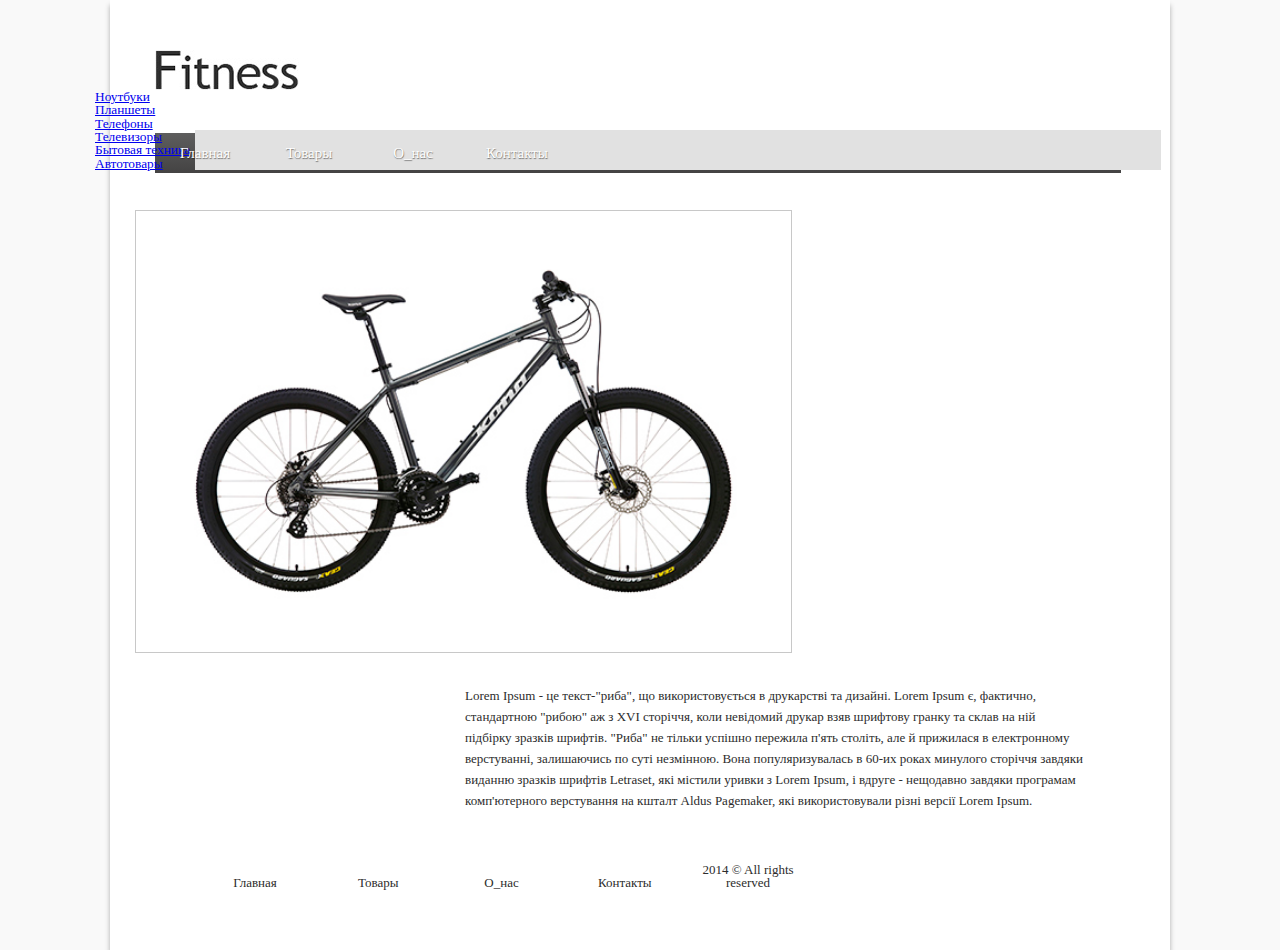
==== HTML_3/index.html @ 667593c6 "added html_3" ====
<!DOCTYPE html>
<html lang="ru">
<head>
	<title>Fitness</title>
	<meta charset="utf-8">
	<link rel="stylesheet" type="text/css" href="css/reset.css">
	<link rel="stylesheet" type="text/css" href="css/style.css">
</head>
<body>
	<div class="container">
		<header>
			<h1>
				<a href="#" class="logo">
					<img src="img/logo.jpg">
				</a>
			</h1>
			<nav>
				<ul class="menu">
					<li><a href="#">Главная</a></li>
					<li><a href="#" class="active">Товары</a></li>
					<li><a href="#">О_нас</a></li>
					<li><a href="#">Контакты</a></li>
				</ul>
			</nav>
		</header>
		<div class="main">
			<div class="aside">
				<ul>
					<li><a href="#">Ноутбуки</a></li>
					<li><a href="#">Планшеты</a></li>
					<li><a href="#">Телефоны</a></li>
					<li><a href="#">Телевизоры</a></li>
					<li><a href="#">Бытовая техника</a></li>
					<li><a href="#">Автотовары</a></li>
				</ul>
			</div>
			<div class="section">
				<div class="bicycle">
					<img style="border: 1px solid #c8c8c8;" src="img/bicycle.png" alt="bicycle">
				</div>
				<div class="text">Lorem Ipsum - це текст-"риба", що використовується в друкарстві та дизайні. Lorem Ipsum є, фактично, стандартною "рибою" аж з XVI сторіччя, коли невідомий друкар взяв шрифтову гранку та склав на ній підбірку зразків шрифтів. "Риба" не тільки успішно пережила п'ять століть, але й прижилася в електронному верстуванні, залишаючись по суті незмінною. Вона популяризувалась в 60-их роках минулого сторіччя завдяки виданню зразків шрифтів Letraset, які містили уривки з Lorem Ipsum, і вдруге - нещодавно завдяки програмам комп'ютерного верстування на кшталт Aldus Pagemaker, які використовували різні версії Lorem Ipsum.
				</div>
			</div>
		</div>
		<div class="footer">
			<ul class="footer_icon">
				<li>Главная</li>
				<li>Товары</li>
				<li>О_нас</li>
				<li>Контакты</li>
				<li>2014 &copy; All rights reserved</li>
			</ul>
		</div>
	</div>
</body>
</html>
---- HTML_3/css/style.css ----
body{
	background-color: #f9f9f9;
}
.container {
	background-color: white;
	width: 1060px;
	height: 950px;
	box-shadow: 0 5px 5px rgba(0, 0, 0, 0.3);
	margin: 0 auto;
	padding:  0 45px;
	padding-top: 50px;
	box-sizing: border-box;
}
header {
	font-family: OpenSans;
	font-size: 14,67px;
	color: #ffffff;
	height: 40px;
	width: 965px;
}
.menu {
	width: 966px;
	height: 40px;
	/*background-image: -moz-linear-gradient( 90deg, rgb(68,67,67) 0%, rgb(94,94,94) 100%);
  background-image: -webkit-linear-gradient( 90deg, rgb(68,67,67) 0%, rgb(94,94,94) 100%);
  background-image: -ms-linear-gradient( 90deg, rgb(68,67,67) 0%, rgb(94,94,94) 100%);*/
  background-image: linear-gradient(to top, #444343 0%, #5e5e5e 100%);
}
.menu li {
	display: inline-block;
	vertical-align: middle;
	text-align: center;
	width: 100px;
	padding-top: 12px;
}
.menu li a {
	text-shadow: 0.5px 0.9px 1px rgba(0, 0, 0, 0.5);
  color: white;
  font-family: OpenSans;
  font-size: 15px;
  text-decoration: none;
}
.main {
	font-family: OpenSans;
	color: #656363;
	font-size: 13.33px;
	float: right;
}
.text {
	color: #2c2c2c;
	font-family: OpenSans;
	font-size: 13px;
	font-weight: 400;
	line-height: 21px;
}
.footer {
	margin: 40px;
	width: 966px;
	height: 40px;
	background-color: white;
	background-image: linear-gradient(to top, #e1e1e1 0%, #e1e1e1 100%);
	color: #2c2c2c;
	font-family: OpenSans;
	font-size: 13px;
}
.footer_icon li {
	display: inline-block;
	text-align: center;
	width: 120px;
	padding-top: 12px;
}
.acide li {
	display: block;
	float: left;
}
.acide li {
	width: 240px;
	height: 40px;
	border: 1px solid #c8c8c8;
	text-align: left;
	padding-left: 25px;
	padding-top: 12px;
	font-family: OpenSans;
	font-size: 13px;
	vertical-align: middle;
}
.section {
	margin: 40px;
}
.text {
	text-align: left;
	width: 620px;
	margin-left: 330px;
	margin-top: 30px;
}
.bisycle {
	width: 678px;
	height: 400px;
	background-color: white;
	border: 1px solid #c8c8c8;
}
.bicycle img {
	padding: 50px;
	width: 555px;
}
.logo {
	display: inline-block;
	margin-bottom: 40px;
}
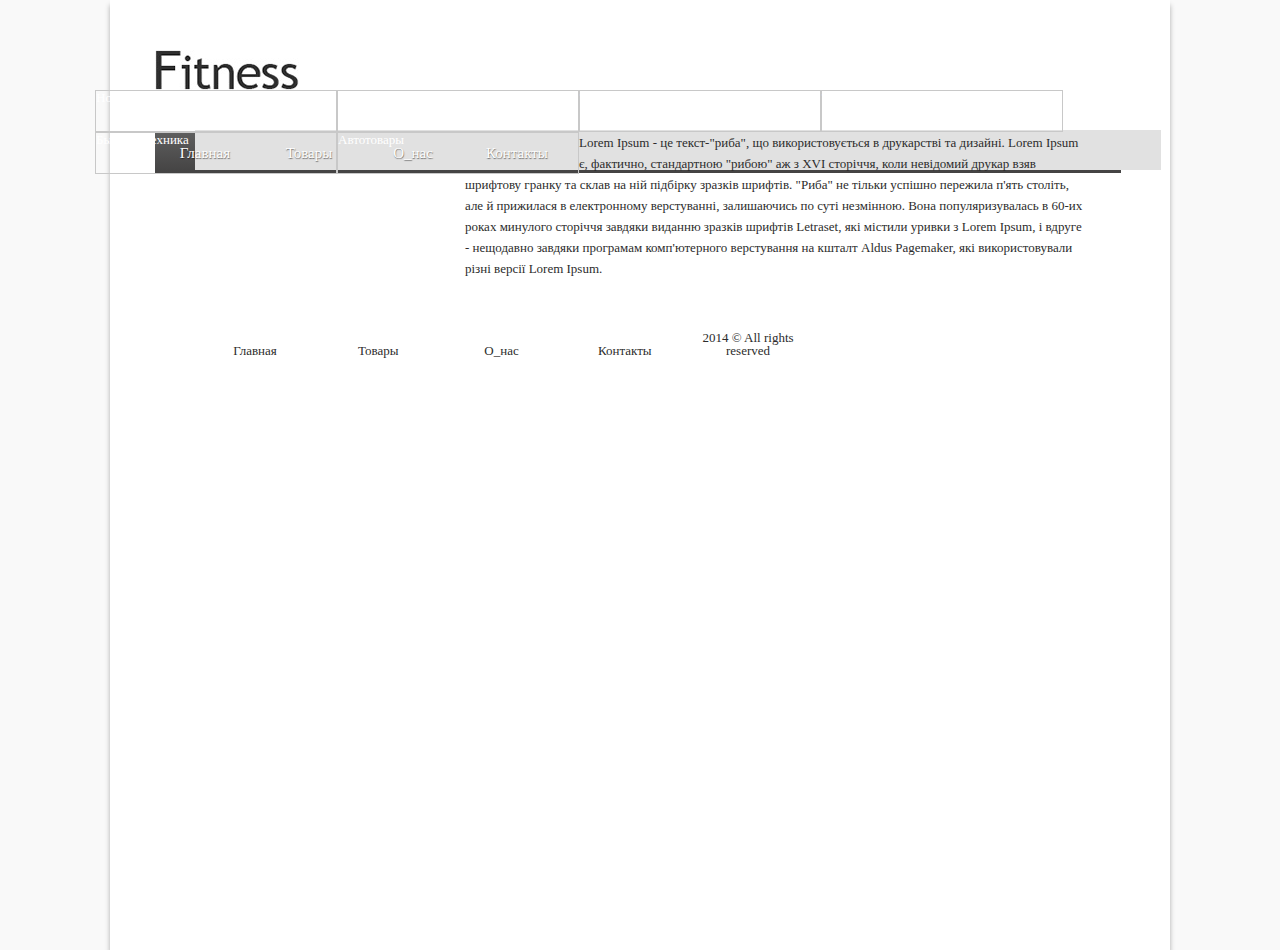
==== commit 30470e99: "ispravlenia 18:44" ====
--- a/HTML_3/index.html
+++ b/HTML_3/index.html
@@ -24,8 +24,8 @@
 			</nav>
 		</header>
 		<div class="main">
-			<div class="aside">
-				<ul>
+			<div>
+				<ul class="aside">
 					<li><a href="#">Ноутбуки</a></li>
 					<li><a href="#">Планшеты</a></li>
 					<li><a href="#">Телефоны</a></li>
@@ -36,7 +36,7 @@
 			</div>
 			<div class="section">
 				<div class="bicycle">
-					<img style="border: 1px solid #c8c8c8;" src="img/bicycle.png" alt="bicycle">
+					<!-- <img style="border: 1px solid #c8c8c8;" src="img/bicycle.png" alt="bicycle"> -->
 				</div>
 				<div class="text">Lorem Ipsum - це текст-"риба", що використовується в друкарстві та дизайні. Lorem Ipsum є, фактично, стандартною "рибою" аж з XVI сторіччя, коли невідомий друкар взяв шрифтову гранку та склав на ній підбірку зразків шрифтів. "Риба" не тільки успішно пережила п'ять століть, але й прижилася в електронному верстуванні, залишаючись по суті незмінною. Вона популяризувалась в 60-их роках минулого сторіччя завдяки виданню зразків шрифтів Letraset, які містили уривки з Lorem Ipsum, і вдруге - нещодавно завдяки програмам комп'ютерного верстування на кшталт Aldus Pagemaker, які використовували різні версії Lorem Ipsum.
 				</div>
--- a/HTML_3/css/style.css
+++ b/HTML_3/css/style.css
@@ -69,20 +69,22 @@
 	width: 120px;
 	padding-top: 12px;
 }
-.acide li {
-	display: block;
+.aside li {
+	display: inline-block;
 	float: left;
-}
-.acide li {
 	width: 240px;
 	height: 40px;
 	border: 1px solid #c8c8c8;
 	text-align: left;
-	padding-left: 25px;
-	padding-top: 12px;
-	font-family: OpenSans;
-	font-size: 13px;
+	/*padding-left: 25px;
+	padding-top: 12px;*/
 	vertical-align: middle;
+}
+.aside li a {
+	color: white;
+  font-family: OpenSans;
+  font-size: 13px;
+  text-decoration: none;
 }
 .section {
 	margin: 40px;
@@ -94,15 +96,15 @@
 	margin-top: 30px;
 }
 .bisycle {
-	width: 678px;
-	height: 400px;
-	background-color: white;
+	width: 500px;
+	height: 307px;
+	background: url(../img/bicycle.png) no-repeat;
 	border: 1px solid #c8c8c8;
 }
-.bicycle img {
+/*.bicycle img {
 	padding: 50px;
 	width: 555px;
-}
+}*/
 .logo {
 	display: inline-block;
 	margin-bottom: 40px;
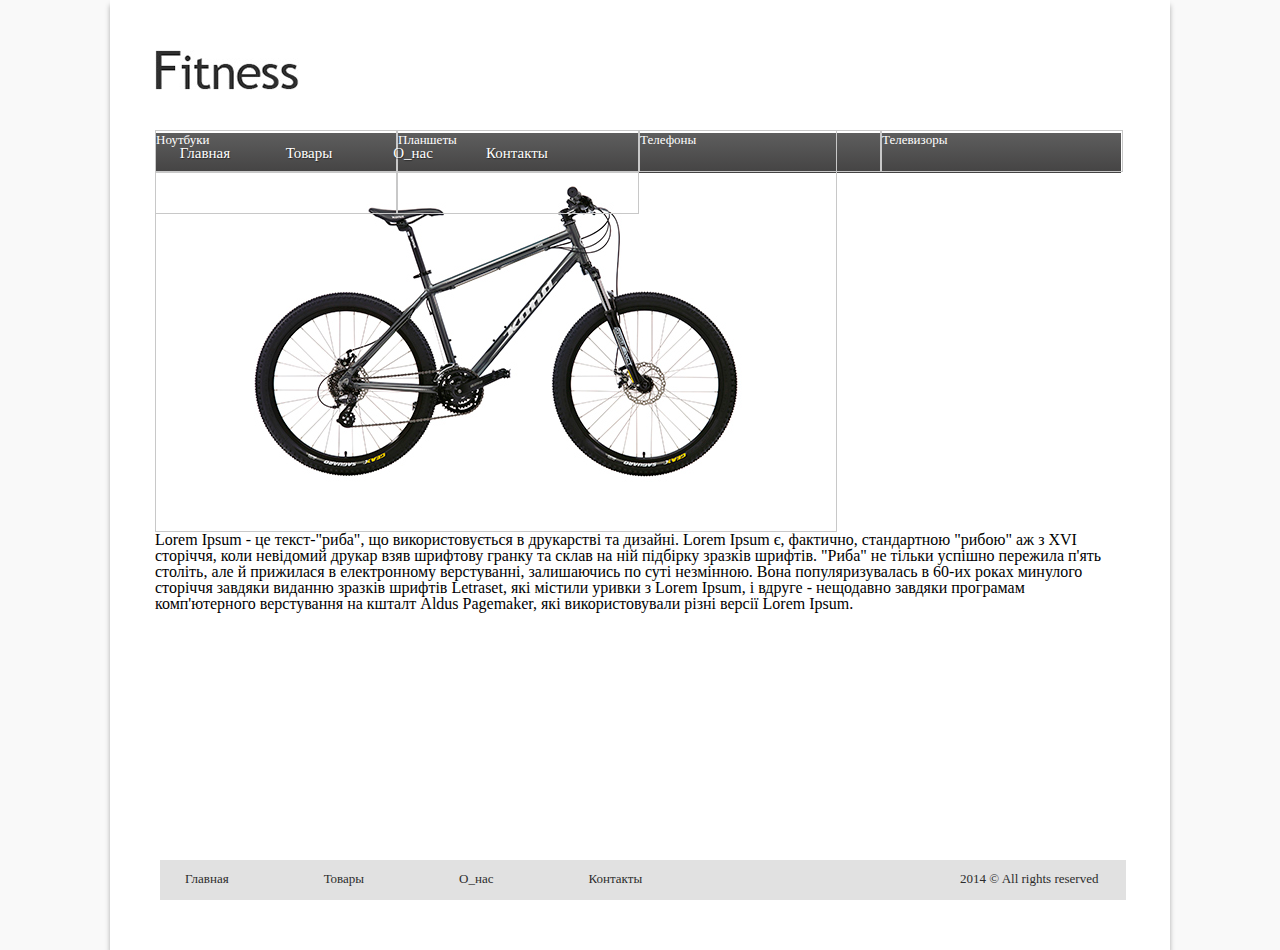
==== commit ad584d7e: "ispravlenia html_3" ====
--- a/HTML_3/index.html
+++ b/HTML_3/index.html
@@ -15,7 +15,7 @@
 				</a>
 			</h1>
 			<nav>
-				<ul class="menu">
+				<ul class="menu clearfix">
 					<li><a href="#">Главная</a></li>
 					<li><a href="#" class="active">Товары</a></li>
 					<li><a href="#">О_нас</a></li>
@@ -23,9 +23,9 @@
 				</ul>
 			</nav>
 		</header>
-		<div class="main">
-			<div>
-				<ul class="aside">
+		<main class="clearfix">
+			<div class="aside">
+				<ul class="aside_menu">
 					<li><a href="#">Ноутбуки</a></li>
 					<li><a href="#">Планшеты</a></li>
 					<li><a href="#">Телефоны</a></li>
@@ -34,23 +34,24 @@
 					<li><a href="#">Автотовары</a></li>
 				</ul>
 			</div>
-			<div class="section">
+			<div class="section clearfix">
 				<div class="bicycle">
-					<!-- <img style="border: 1px solid #c8c8c8;" src="img/bicycle.png" alt="bicycle"> -->
+				  <!-- <img src="img/bicycle.png" alt="bicycle"> -->
 				</div>
-				<div class="text">Lorem Ipsum - це текст-"риба", що використовується в друкарстві та дизайні. Lorem Ipsum є, фактично, стандартною "рибою" аж з XVI сторіччя, коли невідомий друкар взяв шрифтову гранку та склав на ній підбірку зразків шрифтів. "Риба" не тільки успішно пережила п'ять століть, але й прижилася в електронному верстуванні, залишаючись по суті незмінною. Вона популяризувалась в 60-их роках минулого сторіччя завдяки виданню зразків шрифтів Letraset, які містили уривки з Lorem Ipsum, і вдруге - нещодавно завдяки програмам комп'ютерного верстування на кшталт Aldus Pagemaker, які використовували різні версії Lorem Ipsum.
-				</div>
+				<p>Lorem Ipsum - це текст-"риба", що використовується в друкарстві та дизайні. Lorem Ipsum є, фактично, стандартною "рибою" аж з XVI сторіччя, коли невідомий друкар взяв шрифтову гранку та склав на ній підбірку зразків шрифтів. "Риба" не тільки успішно пережила п'ять століть, але й прижилася в електронному верстуванні, залишаючись по суті незмінною. Вона популяризувалась в 60-их роках минулого сторіччя завдяки виданню зразків шрифтів Letraset, які містили уривки з Lorem Ipsum, і вдруге - нещодавно завдяки програмам комп'ютерного верстування на кшталт Aldus Pagemaker, які використовували різні версії Lorem Ipsum.</p>
 			</div>
-		</div>
-		<div class="footer">
+		</main>
+		<footer>
+		<nav>
 			<ul class="footer_icon">
-				<li>Главная</li>
-				<li>Товары</li>
-				<li>О_нас</li>
-				<li>Контакты</li>
-				<li>2014 &copy; All rights reserved</li>
+				<li><a href="#">Главная</a></li>
+				<li><a href="#">Товары</a></li>
+				<li><a href="#">О_нас</a></li>
+				<li><a href="#">Контакты</a></li>
 			</ul>
-		</div>
+			<div class="copyrights">2014 &copy; All rights reserved</div>
+		</nav>
+		</footer>
 	</div>
 </body>
 </html>
--- a/HTML_3/css/style.css
+++ b/HTML_3/css/style.css
@@ -10,11 +10,12 @@
 	padding:  0 45px;
 	padding-top: 50px;
 	box-sizing: border-box;
+	position: relative;
 }
 header {
-	font-family: OpenSans;
-	font-size: 14,67px;
-	color: #ffffff;
+	/*font-family: OpenSans;
+	font-size: 15px;
+	color: #ffffff;*/
 	height: 40px;
 	width: 965px;
 }
@@ -35,16 +36,16 @@
 }
 .menu li a {
 	text-shadow: 0.5px 0.9px 1px rgba(0, 0, 0, 0.5);
-  color: white;
-  font-family: OpenSans;
-  font-size: 15px;
-  text-decoration: none;
+	color: white;
+	font-family: OpenSans;
+	font-size: 15px;
+	text-decoration: none;
 }
-.main {
-	font-family: OpenSans;
-	color: #656363;
-	font-size: 13.33px;
-	float: right;
+main {
+	display: block;
+	float: left;
+	padding-top: 40px;
+	padding-bottom: 40px;
 }
 .text {
 	color: #2c2c2c;
@@ -53,8 +54,52 @@
 	font-weight: 400;
 	line-height: 21px;
 }
-.footer {
-	margin: 40px;
+.aside li a {
+	color: white;
+	font-family: OpenSans;
+	font-size: 13px;
+	text-decoration: none;
+}
+.section {
+	
+}
+/*.text {
+	text-align: left;
+	width: 620px;
+	margin-left: 330px;
+	margin-top: 30px;
+	}*/
+	.bicycle {
+		width: 680px;
+		height: 400px;
+		background: url(../img/bicycle.png) no-repeat center center;
+		border: 1px solid #c8c8c8;
+	}
+	.bicycle img {
+		display: block;
+		margin: o auto;
+	}
+/*.bicycle img {
+	padding: 50px;
+	width: 555px;
+	}*/
+	.aside_menu li {
+		display: block;
+		float: left;
+		width: 240px;
+		height: 40px;
+		border: 1px solid #c8c8c8;
+		text-align: left;
+	/*padding-left: 25px;
+	padding-top: 12px;*/
+	vertical-align: middle;
+}
+.logo {
+	display: inline-block;
+	margin-bottom: 40px;
+}
+footer {
+	margin: 50px;
 	width: 966px;
 	height: 40px;
 	background-color: white;
@@ -62,50 +107,60 @@
 	color: #2c2c2c;
 	font-family: OpenSans;
 	font-size: 13px;
+	position: absolute;
+	bottom: 0px;
+	left: 0px;
+	right: 0px;
+}
+.footer_icon {
+	width: 800px;
+	float: left;
 }
 .footer_icon li {
 	display: inline-block;
 	text-align: center;
-	width: 120px;
+	vertical-align: middle;
+	padding-top: 12px;
+	padding-right: 70px;
+	padding-left: 25px;
+	float: left;
+}
+.copyrights {
+	width: 160px;
+	float: left;
+	vertical-align: middle;
+	color: #2c2c2c;
+	font-family: OpenSans;
+	font-size: 13px;
 	padding-top: 12px;
 }
-.aside li {
-	display: inline-block;
-	float: left;
-	width: 240px;
-	height: 40px;
-	border: 1px solid #c8c8c8;
-	text-align: left;
-	/*padding-left: 25px;
-	padding-top: 12px;*/
-	vertical-align: middle;
+.footer_icon li a {
+	color: #2c2c2c;
+	font-family: OpenSans;
+	font-size: 13px;
+	text-decoration: none;
 }
-.aside li a {
-	color: white;
-  font-family: OpenSans;
-  font-size: 13px;
-  text-decoration: none;
+.footer_icon li a:hover {
+	text-decoration: underline;
+	color: black;
 }
-.section {
-	margin: 40px;
+.clearfix:after {
+	display: block;
+	content: '';
+	clear: both;
+	float: none;
 }
-.text {
-	text-align: left;
-	width: 620px;
-	margin-left: 330px;
-	margin-top: 30px;
+main:after {
+	display: block;
+	content: '';
+	clear: both;
+	float: none;
+	height: 0;
 }
-.bisycle {
-	width: 500px;
-	height: 307px;
-	background: url(../img/bicycle.png) no-repeat;
-	border: 1px solid #c8c8c8;
-}
-/*.bicycle img {
-	padding: 50px;
-	width: 555px;
-}*/
-.logo {
-	display: inline-block;
-	margin-bottom: 40px;
+footer:after {
+	display: block;
+	content: '';
+	clear: both;
+	float: none;
+	height: 0;
 }